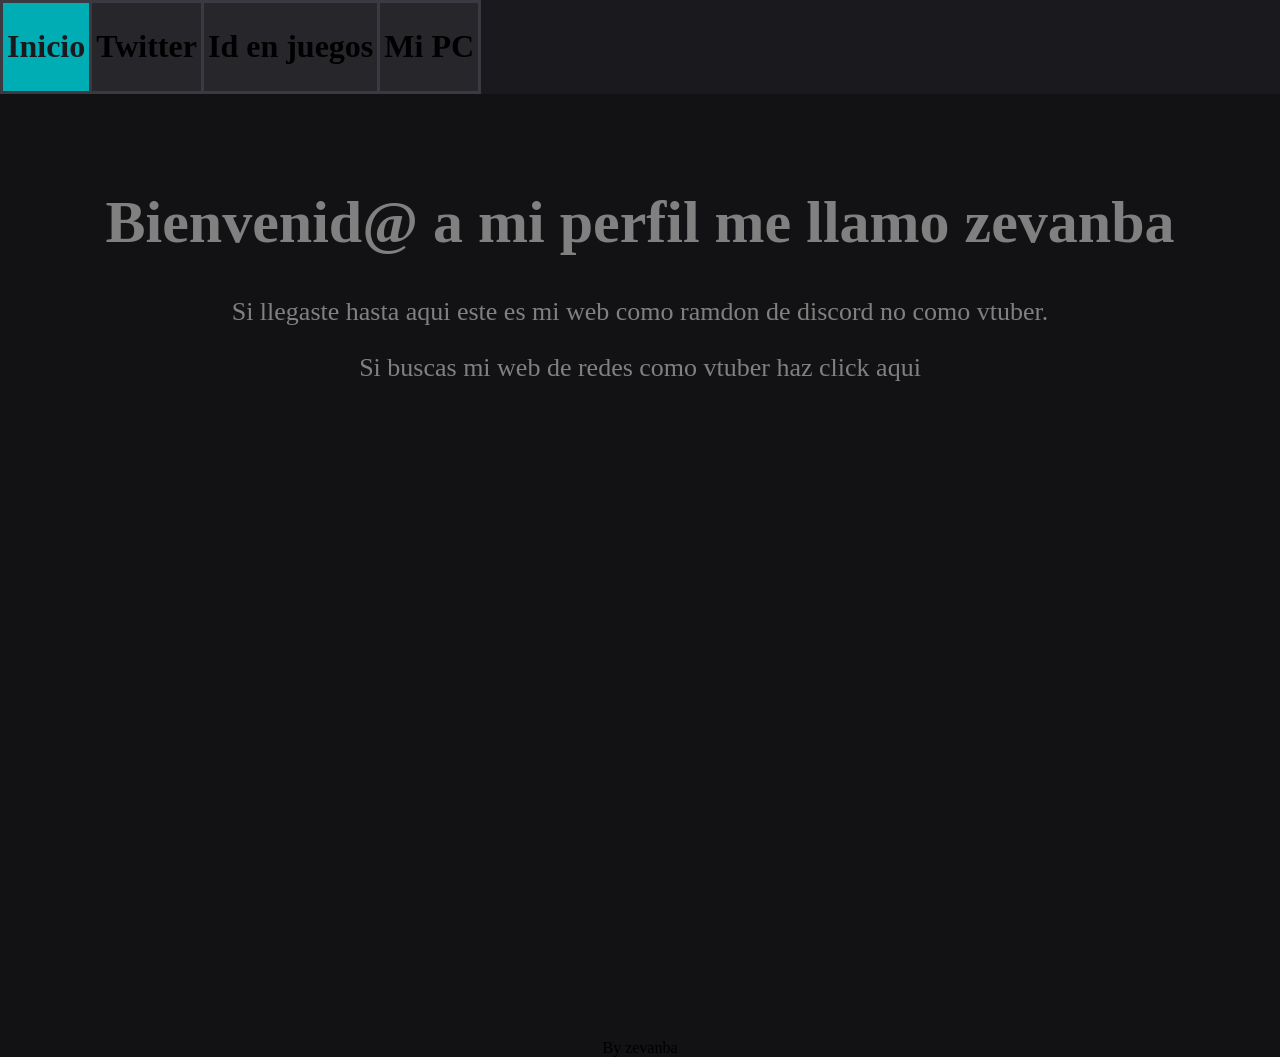
==== index.html @ 5d3e0292 "Add files via upload" ====
<!DOCTYPE html>

<html>
    
<head>

    <link rel="stylesheet" href="index.css">

    <title>Pagina</title>

</head>

<body>
    
<div class="div_index1">

<table class="tabla1">

<tr>

<td class="er-tr-td-ahora"><a class="a1" href="index.html" ><h1>Inicio</h1></a></td>

<td class="er-tr-td"><h1 class="h1ra">Twitter</h1></td>

<td class="er-tr-td"><h1 class="h1ra">Id en juegos</h1></td>

<td class="er-tr-td"><h1 class="h1ra">Mi PC</h1></td>


</tr>

</table>

</div>

<br><br><br>

<h1 class="Bienvenid">Bienvenid@ a mi perfil me llamo zevanba</h1>


<p class="pd">Si llegaste hasta aqui este es mi web como ramdon de discord no como vtuber.</p>

<p class="pd"><a class="a2" href="">Si buscas mi web de redes como vtuber haz click aqui</a></p>

<br><br><br><br><br><br><br><br><br><br><br><br><br><br><br><br><br><br><br><br><br><br><br><br><br><br><br><br><br><br><br><br><br><br><br>

<footer>By zevanba</footer>

</body>

</html>
---- index.css ----
.div_index1{


padding: 0;

background-color: #1a1a1e;



}

body{

margin: 0; padding: 0;

background-color: #121214;

}

.h1ra{

margin: 0;



}

.er-tr-td{

background-color: #26262b;

border: solid 3px #3a3a42;

padding: 4px;

}
.er-tr-td-ahora{

background-color: #00adb5;

border: solid 3px #3a3a42;

padding: 4px;


}
.a1{

    text-decoration: none;
    color:#1a1a1e;

}

.a2{

    text-decoration: none;
    color: gray;


}

.tabla1{

border-collapse: collapse;

}

span{

background-color: rgb(82, 171, 255);

}

.Bienvenid{

color: gray;

text-align: center;

font-size: 60px;

}

.pd{

text-align: center;

color: gray;

font-size: 26px;

}

footer{


text-align: center;

}
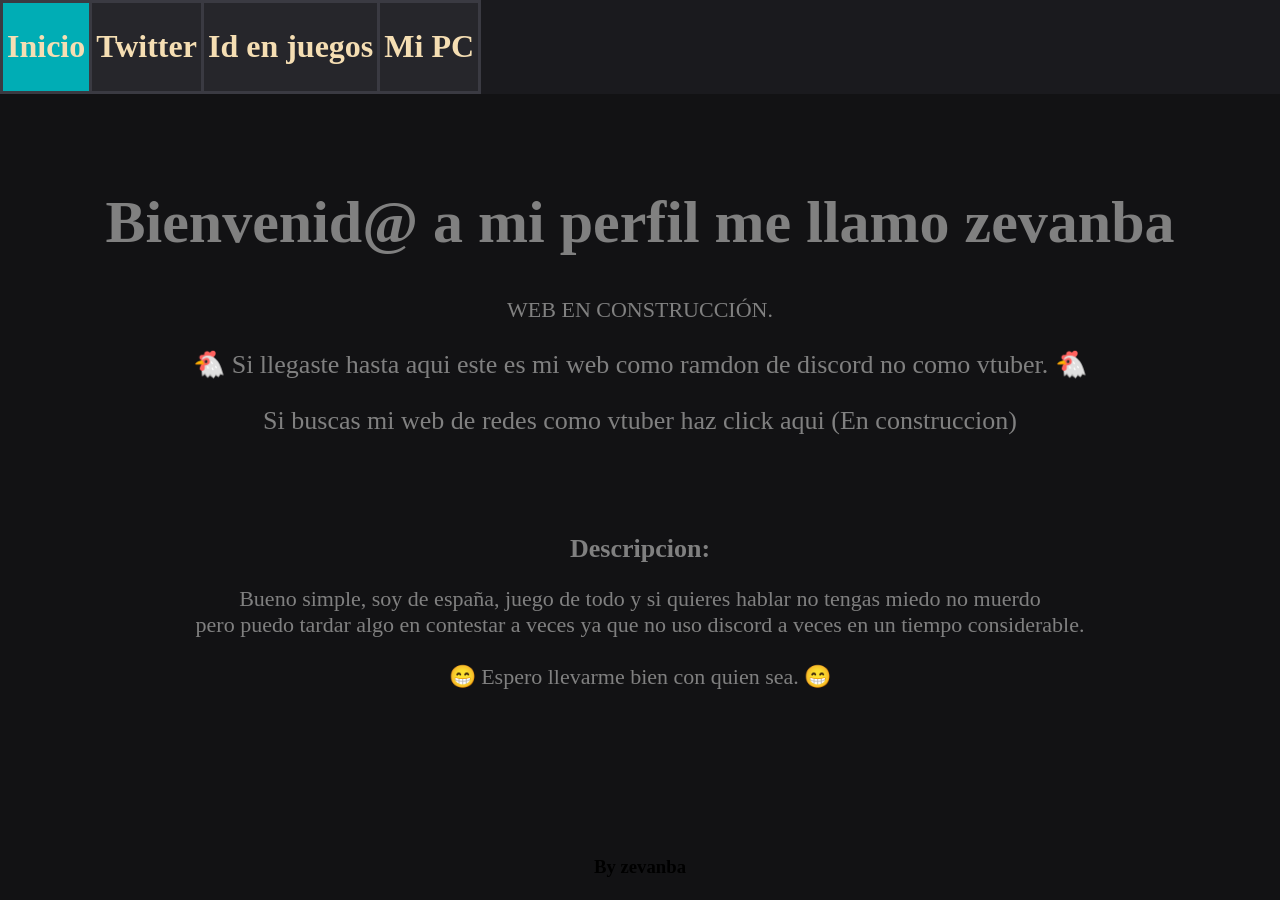
==== commit 3c2d723f: "copia 20.05.2026 18.55" ====
--- a/index.html
+++ b/index.html
@@ -3,6 +3,8 @@
 <html>
     
 <head>
+    
+    <meta charset="UTF-8">
 
     <link rel="stylesheet" href="index.css">
 
@@ -18,13 +20,13 @@
 
 <tr>
 
-<td class="er-tr-td-ahora"><a class="a1" href="index.html" ><h1>Inicio</h1></a></td>
+<th class="er-tr-td-ahora"><a class="a1" href="index.html" ><h1>Inicio</h1></a></th>
 
-<td class="er-tr-td"><h1 class="h1ra">Twitter</h1></td>
+<th class="er-tr-td"><h1 class="h1ra">Twitter</h1></th>
 
-<td class="er-tr-td"><h1 class="h1ra">Id en juegos</h1></td>
+<th class="er-tr-td"><h1 class="h1ra">Id en juegos</h1></th>
 
-<td class="er-tr-td"><h1 class="h1ra">Mi PC</h1></td>
+<th class="er-tr-td"><h1 class="h1ra">Mi PC</h1></th>
 
 
 </tr>
@@ -37,14 +39,24 @@
 
 <h1 class="Bienvenid">Bienvenid@ a mi perfil me llamo zevanba</h1>
 
+<p class="pd2"> WEB EN CONSTRUCCIÓN.</p>
 
-<p class="pd">Si llegaste hasta aqui este es mi web como ramdon de discord no como vtuber.</p>
 
-<p class="pd"><a class="a2" href="">Si buscas mi web de redes como vtuber haz click aqui</a></p>
+<p class="pd">🐔 Si llegaste hasta aqui este es mi web como ramdon de discord no como vtuber. 🐔</p>
 
-<br><br><br><br><br><br><br><br><br><br><br><br><br><br><br><br><br><br><br><br><br><br><br><br><br><br><br><br><br><br><br><br><br><br><br>
+<p class="pd"><a class="a2" href="https://zevanba.github.io/vtuber">Si buscas mi web de redes como vtuber haz click aqui (En construccion)</a></p>
 
-<footer>By zevanba</footer>
+<br><br><br>
+
+<p><h1 class="pd">Descripcion:</h1></p>
+
+<p class="pd2">Bueno simple, soy de españa, juego de todo y si quieres hablar no tengas miedo no muerdo <br>pero puedo tardar algo en contestar a veces
+    ya que no uso discord a veces en un tiempo considerable.<br><br> 😁 Espero llevarme bien con quien sea. 😁
+</p>
+
+<br><br><br><br><br><br><br>
+
+<h3><footer>By zevanba</footer></h3>
 
 </body>
 
--- a/index.css
+++ b/index.css
@@ -1,99 +1,104 @@
-.div_index1{
-
-
-padding: 0;
-
-background-color: #1a1a1e;
-
-
-
-}
-
-body{
-
-margin: 0; padding: 0;
-
-background-color: #121214;
-
-}
-
-.h1ra{
-
-margin: 0;
-
-
-
-}
-
-.er-tr-td{
-
-background-color: #26262b;
-
-border: solid 3px #3a3a42;
-
-padding: 4px;
-
-}
-.er-tr-td-ahora{
-
-background-color: #00adb5;
-
-border: solid 3px #3a3a42;
-
-padding: 4px;
-
-
-}
-.a1{
-
-    text-decoration: none;
-    color:#1a1a1e;
-
-}
-
-.a2{
-
-    text-decoration: none;
-    color: gray;
-
-
-}
-
-.tabla1{
-
-border-collapse: collapse;
-
-}
-
-span{
-
-background-color: rgb(82, 171, 255);
-
-}
-
-.Bienvenid{
-
-color: gray;
-
-text-align: center;
-
-font-size: 60px;
-
-}
-
-.pd{
-
-text-align: center;
-
-color: gray;
-
-font-size: 26px;
-
-}
-
-footer{
-
-
-text-align: center;
-
-}
+.div_index1{
+
+
+padding: 0;
+
+background-color: #1a1a1e;
+
+
+
+}
+
+body{
+
+margin: 0; padding: 0;
+
+background-color: #121214;
+
+}
+
+.h1ra{
+
+margin: 0;
+color: wheat;
+
+
+}
+
+.er-tr-td{
+
+background-color: #26262b;
+
+border: solid 3px #3a3a42;
+
+padding: 4px;
+
+}
+.er-tr-td-ahora{
+
+background-color: #00adb5;
+
+border: solid 3px #3a3a42;
+
+padding: 4px;
+
+}
+.a1{
+
+    text-decoration: none;
+    color: wheat;
+
+}
+
+.a2{
+
+    text-decoration: none;
+    color: gray;
+
+
+}
+
+.tabla1{
+
+border-collapse: collapse;
+
+}
+
+
+
+.Bienvenid{
+
+color: gray;
+
+text-align: center;
+
+font-size: 60px;
+
+}
+
+.pd{
+
+text-align: center;
+
+color: gray;
+
+font-size: 26px;
+
+}
+
+.pd2{
+
+text-align: center;
+
+color: gray;
+
+font-size: 22px;
+
+}
+
+footer{
+
+
+text-align: center;
+
+}
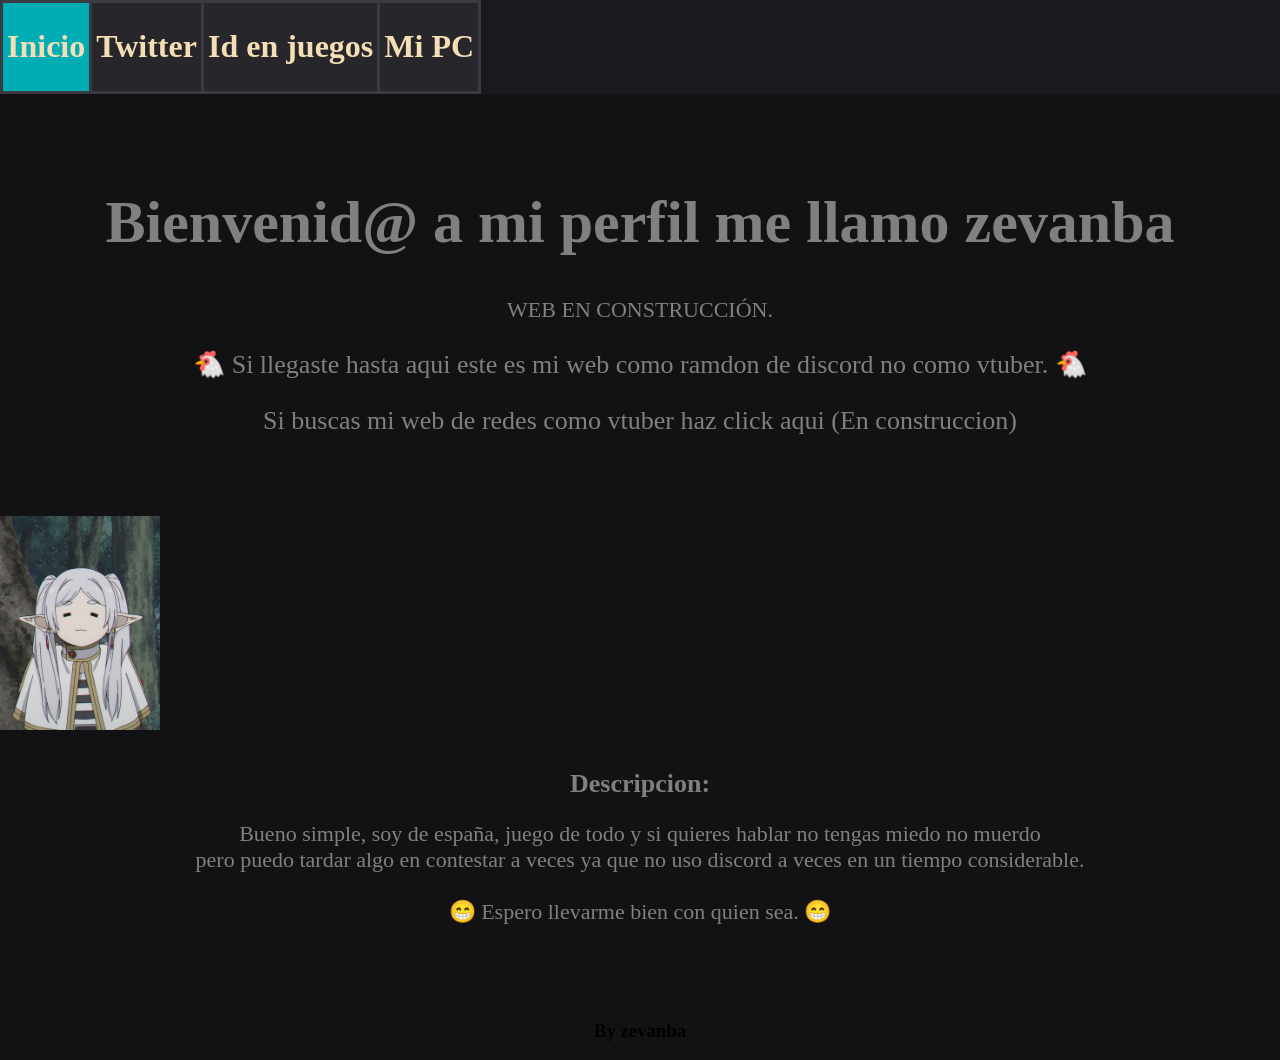
==== commit 41f74abb: "copia 20.05.2026 20.35" ====
--- a/index.html
+++ b/index.html
@@ -22,11 +22,11 @@
 
 <th class="er-tr-td-ahora"><a class="a1" href="index.html" ><h1>Inicio</h1></a></th>
 
-<th class="er-tr-td"><h1 class="h1ra">Twitter</h1></th>
+<th class="er-tr-td"><h1 class="h1ra"><a class="a1" href="twitter.html" >Twitter</a></h1></th>
 
-<th class="er-tr-td"><h1 class="h1ra">Id en juegos</h1></th>
+<th class="er-tr-td"><a class="a1" href="idjuegos.html" ><h1 class="h1ra">Id en juegos</h1></a></th>
 
-<th class="er-tr-td"><h1 class="h1ra">Mi PC</h1></th>
+<th class="er-tr-td"><a class="a1" href="mipc.html" ><h1 class="h1ra">Mi PC</h1></a></th>
 
 
 </tr>
@@ -48,13 +48,21 @@
 
 <br><br><br>
 
+<div class="imagen1">
+
+<img width="160" src="index/frieren.jpg" >
+
+</div>
+
+<br>
+
 <p><h1 class="pd">Descripcion:</h1></p>
 
 <p class="pd2">Bueno simple, soy de españa, juego de todo y si quieres hablar no tengas miedo no muerdo <br>pero puedo tardar algo en contestar a veces
     ya que no uso discord a veces en un tiempo considerable.<br><br> 😁 Espero llevarme bien con quien sea. 😁
 </p>
 
-<br><br><br><br><br><br><br>
+<br><br><br>
 
 <h3><footer>By zevanba</footer></h3>
 
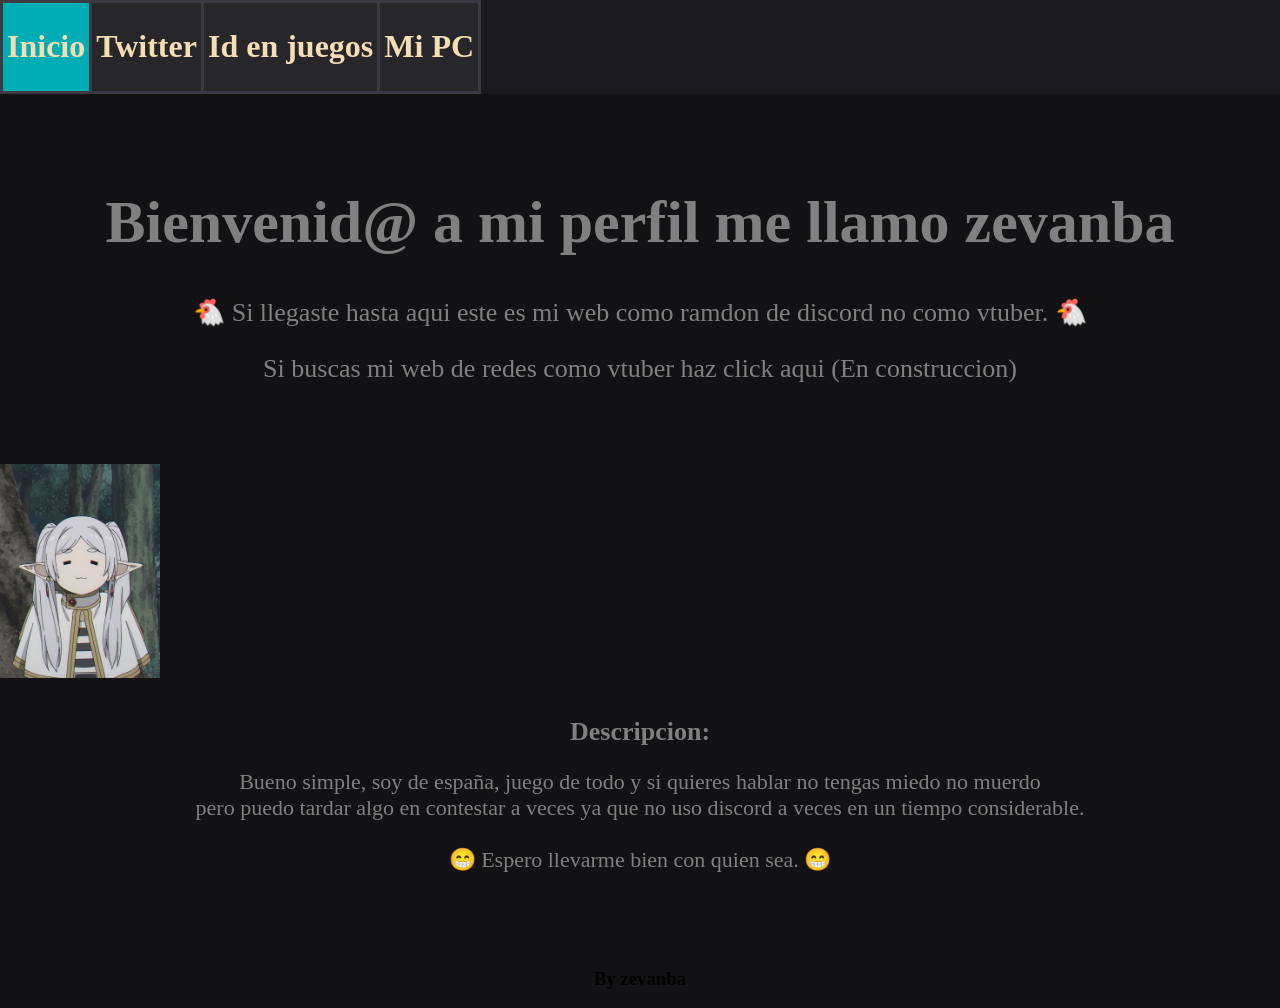
==== commit 604bd6bd: "copia 20.05.2026 21.32" ====
--- a/index.html
+++ b/index.html
@@ -39,9 +39,6 @@
 
 <h1 class="Bienvenid">Bienvenid@ a mi perfil me llamo zevanba</h1>
 
-<p class="pd2"> WEB EN CONSTRUCCIÓN.</p>
-
-
 <p class="pd">🐔 Si llegaste hasta aqui este es mi web como ramdon de discord no como vtuber. 🐔</p>
 
 <p class="pd"><a class="a2" href="https://zevanba.github.io/vtuber">Si buscas mi web de redes como vtuber haz click aqui (En construccion)</a></p>
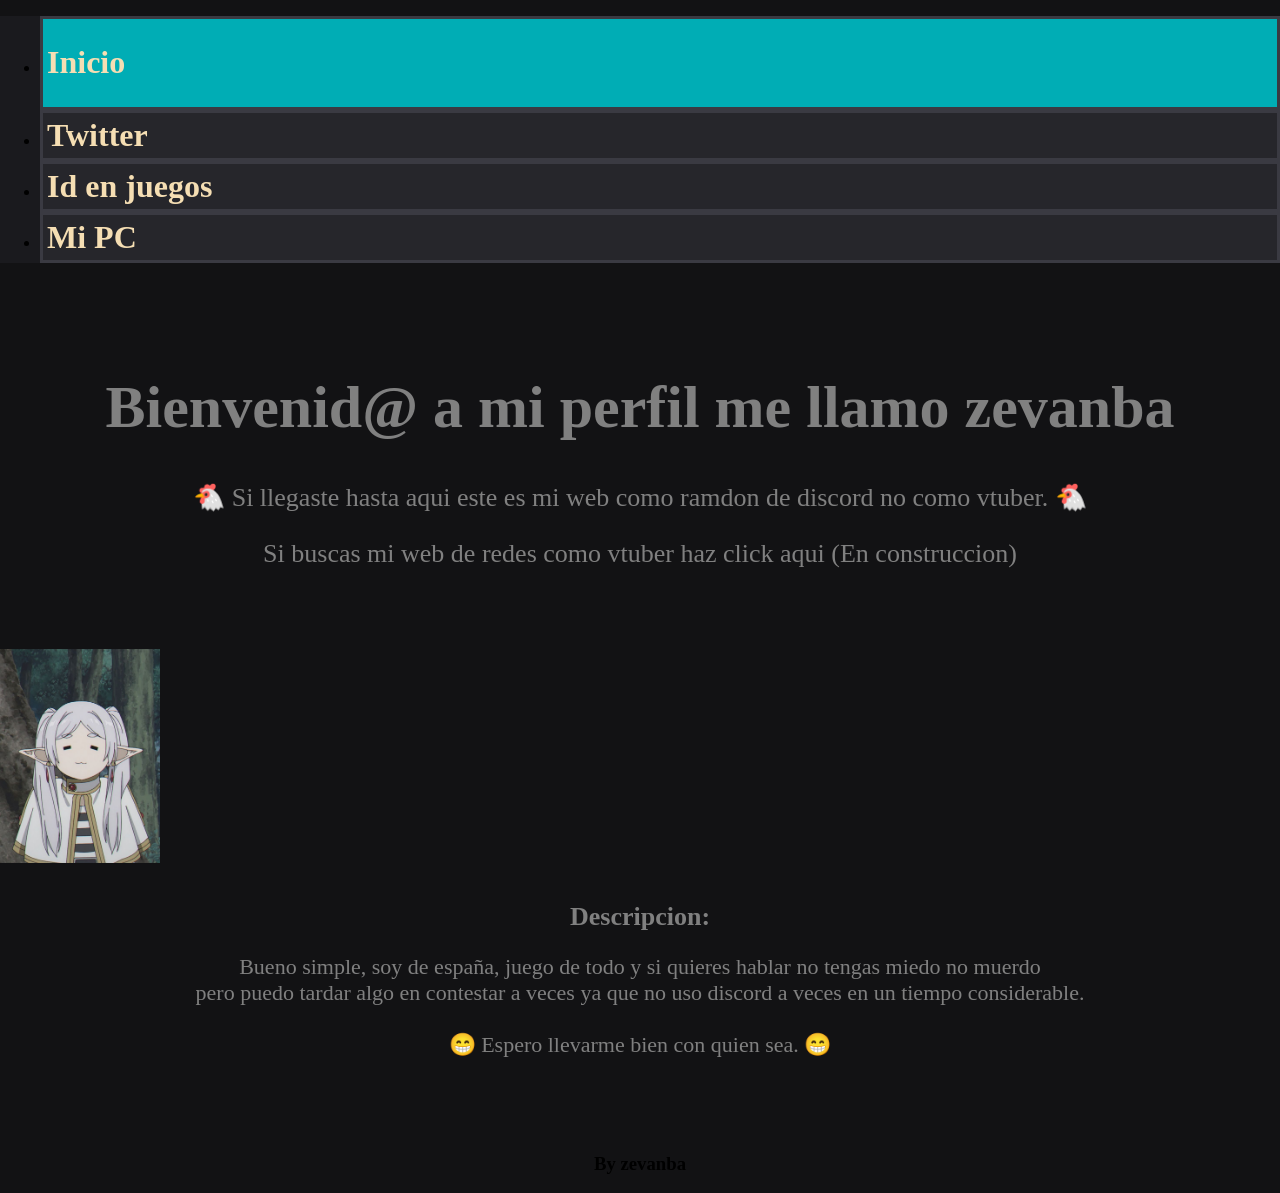
==== commit b3f4b750: "Refactor HTML structure from table to list" ====
--- a/index.html
+++ b/index.html
@@ -16,22 +16,22 @@
     
 <div class="div_index1">
 
-<table class="tabla1">
+<ul class="tabla1">
 
 <tr>
 
-<th class="er-tr-td-ahora"><a class="a1" href="index.html" ><h1>Inicio</h1></a></th>
+<li class="er-tr-td-ahora"><a class="a1" href="index.html" ><h1>Inicio</h1></a></li>
 
-<th class="er-tr-td"><h1 class="h1ra"><a class="a1" href="twitter.html" >Twitter</a></h1></th>
+<li class="er-tr-td"><h1 class="h1ra"><a class="a1" href="twitter.html" >Twitter</a></h1></li>
 
-<th class="er-tr-td"><a class="a1" href="idjuegos.html" ><h1 class="h1ra">Id en juegos</h1></a></th>
+<li class="er-tr-td"><a class="a1" href="idjuegos.html" ><h1 class="h1ra">Id en juegos</h1></a></li>
 
-<th class="er-tr-td"><a class="a1" href="mipc.html" ><h1 class="h1ra">Mi PC</h1></a></th>
+<li class="er-tr-td"><a class="a1" href="mipc.html" ><h1 class="h1ra">Mi PC</h1></a></li>
 
 
 </tr>
 
-</table>
+</ul>
 
 </div>
 
@@ -65,4 +65,4 @@
 
 </body>
 
-</html>+</html>
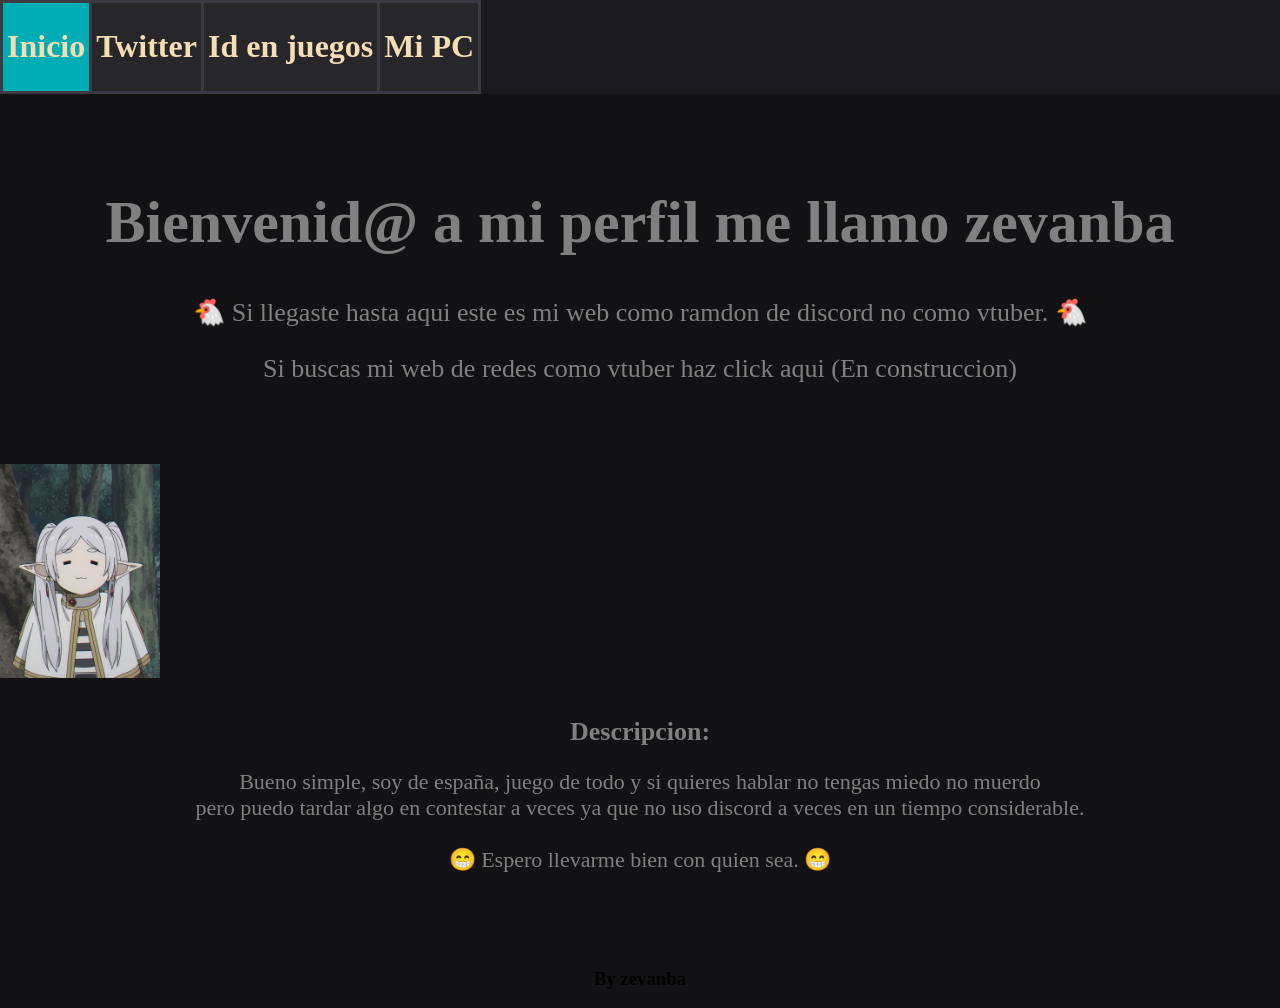
==== commit 132f3015: "Replace unordered list with a table in index.html" ====
--- a/index.html
+++ b/index.html
@@ -16,22 +16,22 @@
     
 <div class="div_index1">
 
-<ul class="tabla1">
+<table class="tabla1">
 
 <tr>
 
-<li class="er-tr-td-ahora"><a class="a1" href="index.html" ><h1>Inicio</h1></a></li>
+<th class="er-tr-td-ahora"><a class="a1" href="index.html" ><h1>Inicio</h1></a></th>
 
-<li class="er-tr-td"><h1 class="h1ra"><a class="a1" href="twitter.html" >Twitter</a></h1></li>
+<th class="er-tr-td"><h1 class="h1ra"><a class="a1" href="twitter.html" >Twitter</a></h1></th>
 
-<li class="er-tr-td"><a class="a1" href="idjuegos.html" ><h1 class="h1ra">Id en juegos</h1></a></li>
+<th class="er-tr-td"><a class="a1" href="idjuegos.html" ><h1 class="h1ra">Id en juegos</h1></a></th>
 
-<li class="er-tr-td"><a class="a1" href="mipc.html" ><h1 class="h1ra">Mi PC</h1></a></li>
+<th class="er-tr-td"><a class="a1" href="mipc.html" ><h1 class="h1ra">Mi PC</h1></a></th>
 
 
 </tr>
 
-</ul>
+</table>
 
 </div>
 
